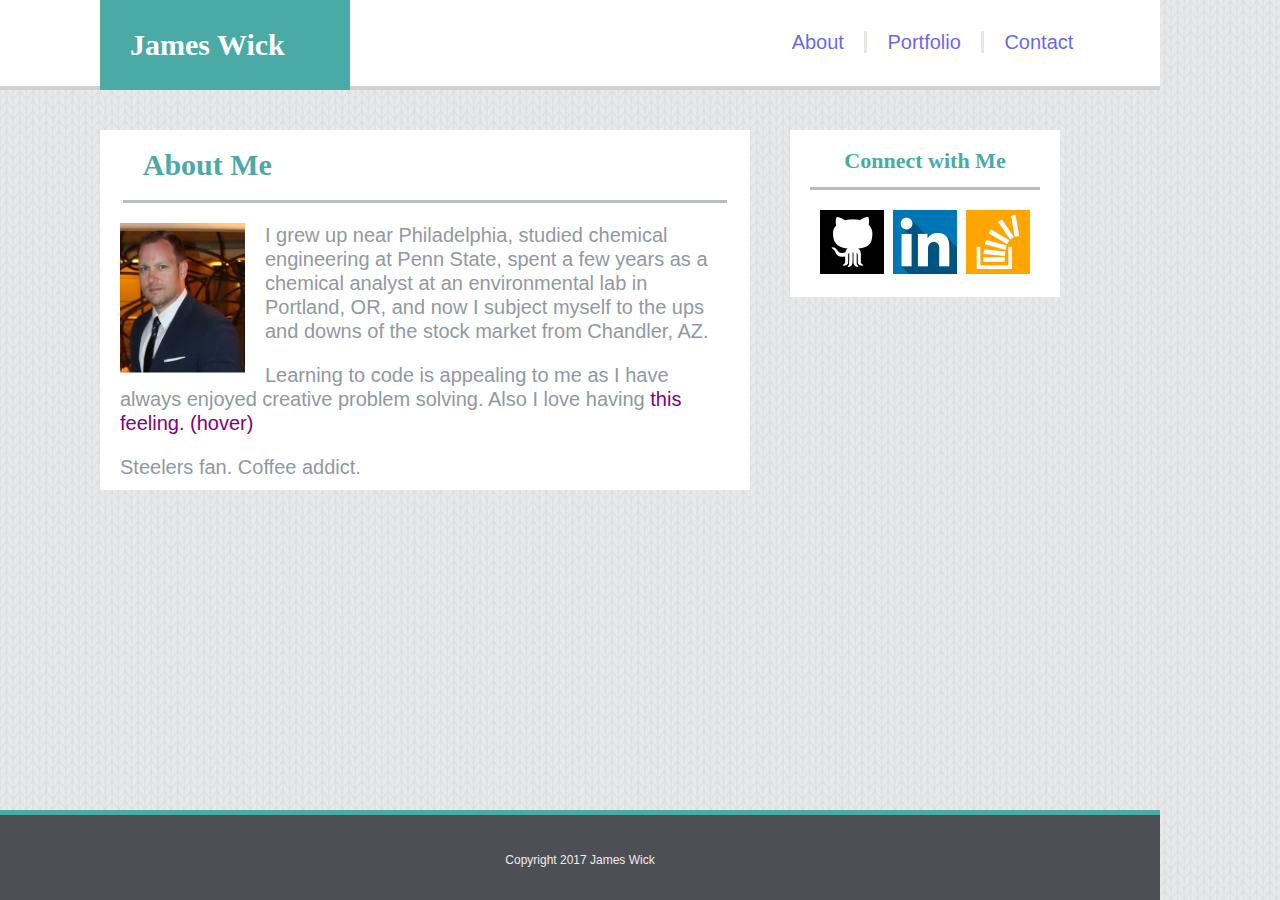
==== index.html @ fab8ad23 "started styling header" ====
<!DOCTYPE html>
<html>
<head>
	<title>James Wick</title>
	<link rel="stylesheet" href="assets/css/reset.css">
	<link rel="stylesheet" href="assets/css/style.css">
	<link rel="stylesheet" href="assets/css/media.css">
	<meta charset="UTF-8">
	<meta name="viewport" content="width=device-width, initial-scale=1.0"/>
</head>
<body>
		<header>
		<h1 id="myname">James Wick</h1>
		<ul>
			<li>
				<a href="index.html">About</a>
			</li>
			<li>
				<a href="portfolioi.html">Portfolio</a>
			</li>
			<li id="noborder">
				<a href="contact.html">Contact</a>
			</li>
		</ul>
	</header>
	<div class="content">	
		<section>
			<h2 class="sectiontitle">About Me</h2>
			<img src="assets/images/alaska.jpg" id="pic" alt="pic" height= 150 width= 125>
			<p>
			I grew up near Philadelphia,  studied chemical engineering at Penn State, spent a few years as a chemical analyst at an environmental lab in Portland, OR, and now I subject myself to the ups and downs of the stock market from Chandler, AZ.
			</p>
			<p>
			Learning to code is appealing to me as I have always enjoyed creative problem solving.  Also I love having 
			<span class="gif2">this feeling. (hover)
			<img src="assets/images/giphy.gif" id="gif">
			</span>		 
			</p>
			<p>
			Steelers fan.  Coffee addict.
			</p>
		</section>
		<aside>
			<h2 id="connect">Connect with Me</h2>
			<a href="https://github.com/jamesw61" class="socialbox">
				<img src="assets/images/git.png" alt="git" height= 64 width =64>
			</a>
			<a href="https://www.linkedin.com/in/james-wick-0b6993138/" class="socialbox">
				<img src="assets/images/linkd.png" alt="linkd" height= 64 width =64>
			</a>
			<a href="http://stackoverflow.com/users/7803617/jamesw61?tab=profile">
				<img src="assets/images/stck.png" alt="stack" id="stck" height= 64 width =64>
			</a>
		</aside>
	</div>
	<footer>
		<p id="copyright">
		Copyright 2017 James Wick
		</p>
	</footer>
</body>
</html>
---- assets/css/style.css ----
* {
	box-sizing: border-box;
	position: relative;
}

body {	
	background-image: url("../images/knitting250px.png");
	width: 1160px;
	color: #ddd6cf;
	font-family: 'Arial', 'Helvetica Neue', Helvetica, sans-serif;
	display: flex;
  	min-height: 100vh;
  	flex-direction: column;
}

.content {
	flex: 1;
}

a:link {
	text-decoration: none;
}

header {
	height: 90px;
	width: 100%;
	background-color: white;
	border-bottom: solid;
	border-width: 4px;
	border-color: #d0d0d0;
}

#myname {
	font-size: 30px;
	font-weight: bold;
	float: left;
	margin-top: 0;
	margin-left: 100px;
	color: white;
	background-color: #4aaaa5;
	padding: 30px;
	width: 250px;
}
h1, h2 {
	font-family: 'Georgia', Times, Times New Roman, serif;
}
ul li {
	display:inline;
    margin-right: 20px;     
    border-right: solid;
    padding-right: 15px;
    opacity: .6;
  	}

ul {
	width: 420px;
	color: #ddd6cf;
	padding: 20px;
	float: right;
	text-align: center;
	font-size: 20px;	
	margin-top: 12px;
}

#noborder {
	border-right: none;
}

section {
	color: #666666;
	width: 650px;
	height: 360px;
	float: left;
	margin-left: 100px;
	background-color: white;
	margin-bottom: 40px;
	margin-top: 40px;
}

.sectiontitle {
	font-size: 30px;
	color: #4aaaa5;
	font-weight: bold;
	/*changed width from 610px*/
	width: 93%;
	margin:auto;
	padding: 20px;
	border-bottom: solid;
	border-color: #b8bdc4;
	margin-bottom: 20px;
}

#pic {
	float: left;
	margin-left: 20px;
	margin-right: 20px;
}

p {
	color: #9198a3;
	margin-left: 20px;
	margin-right: 20px;
	font-size: 20px;
	margin-bottom: 1em;
	line-height: 24px;
}

aside {
	width: 270px;
	float: right;
	text-align: center;
	background-color: white;
	padding: 20px;
	margin-right: 100px;
	border-style: solid;
	border-color: red;
	margin-top: 40px;
}

#connect {
	font-size: 22px;
	font-weight: bold;
	color: #4aaaa5;
	border-bottom: solid;
	border-color: #b8bdc4;
	padding-bottom: 15px;
	margin-bottom: 20px;
}

.socialbox {
	padding-right: 5px;
}

footer {
	clear: both;
	height: 90px;
	width: 100%;
	border-top: solid;
	border-color: #4aaaa5;
	background-color: #4d4f54;
	border-width: 5px;
	margin-top: 50px;
	z-index: -1;
}

#copyright {
	width: 400px;
	margin:auto;
	text-align: center;
	color: #ededed;
	padding-top: 33px;
	font-size: 12px;	
}

.box {	
	color: white;
	width: 265px;
	margin-left: 40px;
	height:200px;
	margin-top: 33px;
	float: left;
}

#box1, #box2 {
	margin-top: 13px;
}

#mainportfolio {
	height: 805px;
	color: #4aaaa5;
	max-width: 650px;
	float: left;
	margin-left: 100px;
	background-color: white;
	margin-bottom: 40px;
	margin-top: 40px;
}

.banner {
	width: 100%;
	height: 25%;
	font-size: 20px;
	background-color: #4aaaa5;
	text-align: center;
	padding: 15px;
	bottom: 65px;
}

#contact {
	height: 585px;
}

form {
	margin-left: 20px;
	color: #666666;
	font-size: 20px;
	line-height: 40px;
}

.forminput {
	color: #777777;
	font-size: 20px;
	width: 600px;
	height: 40px;
}

#message {
	height: 200px;
}

#submit {
	background-color: #4aaaa5;
	color: white;
	height: 40px;
	font-size: 20px;
	width: 150px;
	bottom: 10px;
}

#gif {
	display: none;
}

.gif2 {
	color: purple;	
}

span.gif2:hover #gif{
	display: block;
	top: 100px;
}
---- assets/css/media.css ----
@media screen and (max-width: 980px) {
	header {
		width: 980px;
		position: fixed;
		z-index: 99;
	}

	body{
		width: 100%;

	}
	.content {
			margin-top: 110px;
	}
	section {

		width: 40%;
		margin-left: 50px;
		height: 460px;
	}
	
	aside {
		width: 30%;
		float: left;
		margin-left: 20px;
		background-color: blue;
		}
	#mainportfolio {
		height: 1250px;
	}
}

@media screen and (max-width: 768px) {
	header {
		width: 768px;
	}
	#myname {
		margin-left: 10px;
	}

	body {
		width: 100%;
		margin: auto;
	}
	section {
		width: 100%;
		height: 360px;
	}
	aside {
		width: 100%;
		float: left;
		background-color: red;
	}

}

@media screen and (max-width: 640px) {
	header {
		width: 640px;

	}
	#myname {
		width: 640px;
		margin: 0 0;
		text-align: center;
		padding: 0;
		padding-top: 10px;
		height: 45px;

	}
	ul {
		width: 640px;
		float: left;
		height: 45px;
		padding: 0 0;
	}
	ul li {
		padding-left: 50px;
		padding-right: 50px;
	}
	aside{
		background-color: green;
	}
}
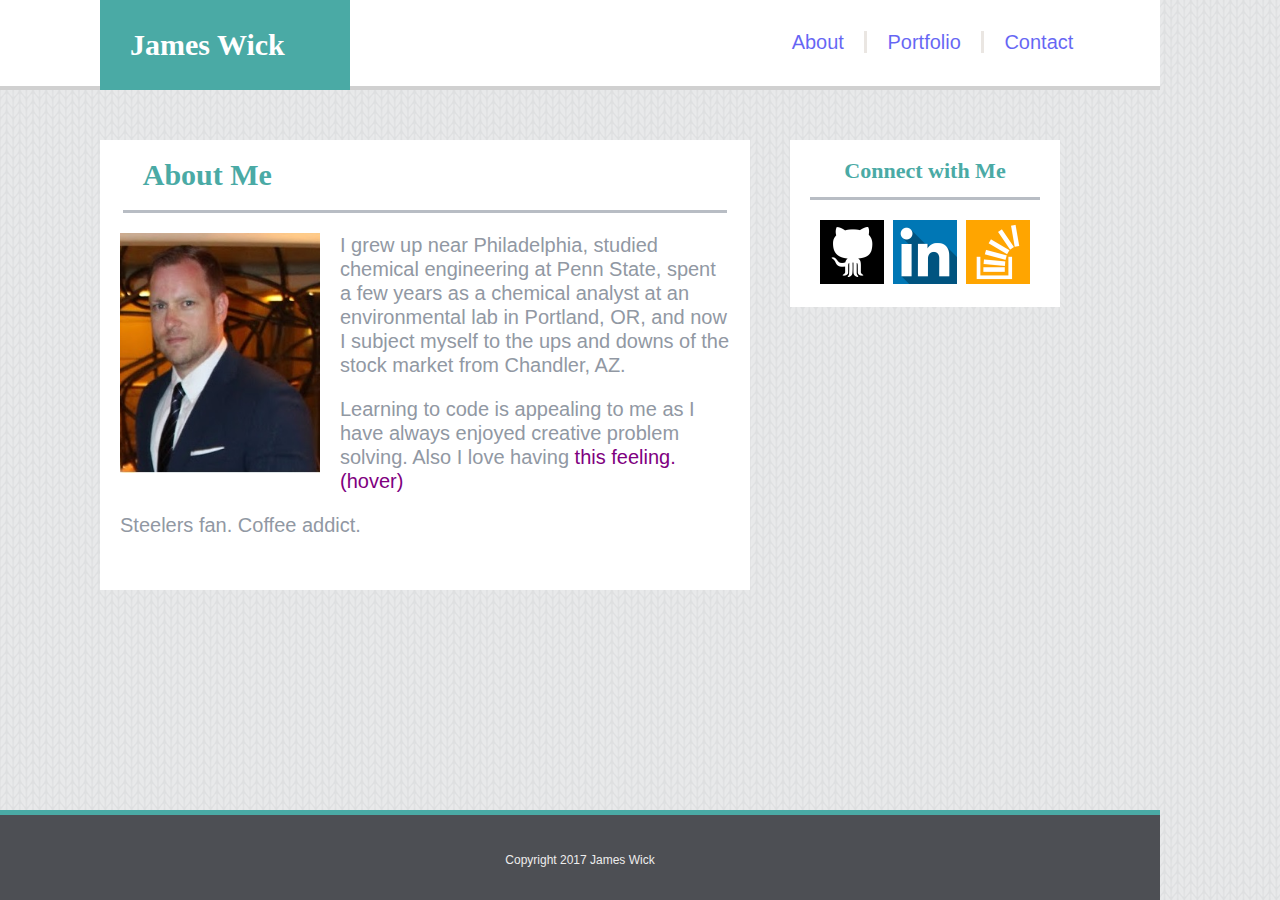
==== commit f40041fe: "styled index.html" ====
--- a/index.html
+++ b/index.html
@@ -26,7 +26,7 @@
 	<div class="content">	
 		<section>
 			<h2 class="sectiontitle">About Me</h2>
-			<img src="assets/images/alaska.jpg" id="pic" alt="pic" height= 150 width= 125>
+			<img src="assets/images/alaska.jpg" id="pic" alt="pic" height= 240 width= 200>
 			<p>
 			I grew up near Philadelphia,  studied chemical engineering at Penn State, spent a few years as a chemical analyst at an environmental lab in Portland, OR, and now I subject myself to the ups and downs of the stock market from Chandler, AZ.
 			</p>
--- a/assets/css/style.css
+++ b/assets/css/style.css
@@ -15,6 +15,7 @@
 
 .content {
 	flex: 1;
+	margin-top: 100px;
 }
 
 a:link {
@@ -23,11 +24,13 @@
 
 header {
 	height: 90px;
-	width: 100%;
+	width: 1160px;
 	background-color: white;
 	border-bottom: solid;
 	border-width: 4px;
 	border-color: #d0d0d0;
+	position: fixed;
+	z-index: 99;
 }
 
 #myname {
@@ -69,12 +72,13 @@
 section {
 	color: #666666;
 	width: 650px;
-	height: 360px;
+	height: 450px;
 	float: left;
 	margin-left: 100px;
 	background-color: white;
 	margin-bottom: 40px;
 	margin-top: 40px;
+	overflow: auto;
 }
 
 .sectiontitle {
@@ -219,6 +223,7 @@
 
 #gif {
 	display: none;
+	position: absolute;
 }
 
 .gif2 {
--- a/assets/css/media.css
+++ b/assets/css/media.css
@@ -14,17 +14,19 @@
 	}
 	section {
 
-		width: 40%;
-		margin-left: 50px;
-		height: 460px;
+		width: 45%;
+		/*margin-left: 50px;*/
+		height: 620px;
 	}
 	
 	aside {
-		width: 30%;
+		width: 29%;
 		float: left;
-		margin-left: 20px;
+		margin-left: 30px;
 		background-color: blue;
 		}
+
+
 	#mainportfolio {
 		height: 1250px;
 	}
@@ -42,21 +44,30 @@
 		width: 100%;
 		margin: auto;
 	}
+	.content {
+		margin-top: 80px;
+	}
 	section {
-		width: 100%;
-		height: 360px;
+		margin-left: 10px;
+		width: 95%;
+		height: 400px;
 	}
 	aside {
-		width: 100%;
+		margin-left: 10px;
+		width: 95%;
 		float: left;
 		background-color: red;
+		margin-top: 0px;
+		text-align: left;
 	}
 
 }
 
 @media screen and (max-width: 640px) {
 	header {
+		position: static;
 		width: 640px;
+
 
 	}
 	#myname {
@@ -73,12 +84,25 @@
 		float: left;
 		height: 45px;
 		padding: 0 0;
+		margin-bottom: 0px;
 	}
 	ul li {
 		padding-left: 50px;
 		padding-right: 50px;
 	}
+	.content {
+		margin-left: 10px;
+		margin-top: 20px;
+	}
+	section {
+		margin-top: 0px;
+		width: 95%;
+		height: 500px;
+		margin-bottom: 20px;
+	}
 	aside{
 		background-color: green;
+		margin-top: 0px;
+		width: 95%;
 	}
 }
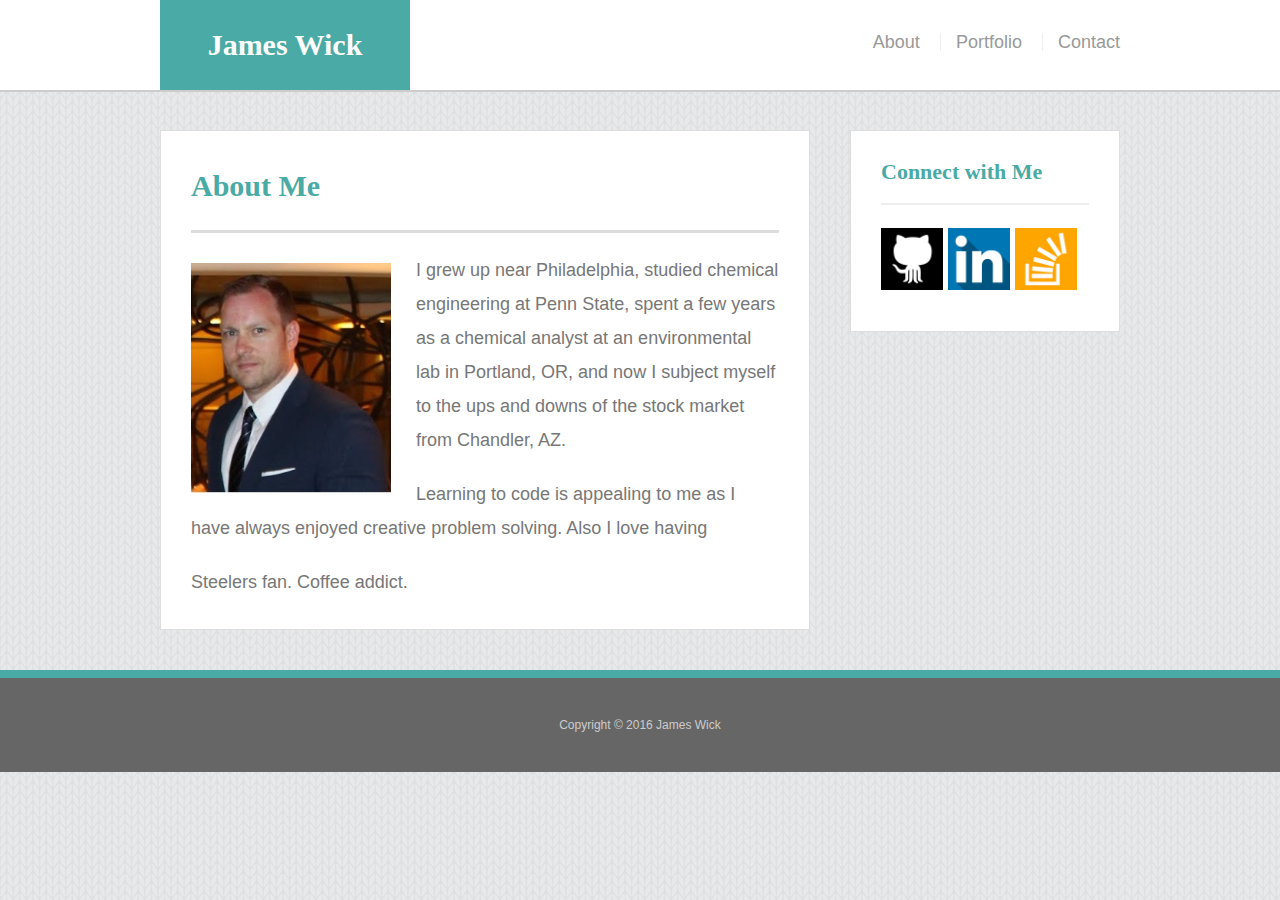
==== commit f9b29879: "changed to the solutions template" ====
--- a/index.html
+++ b/index.html
@@ -1,62 +1,59 @@
-<!DOCTYPE html>
-<html>
+<!doctype html>
+<html lang="en-us">
+
 <head>
-	<title>James Wick</title>
-	<link rel="stylesheet" href="assets/css/reset.css">
-	<link rel="stylesheet" href="assets/css/style.css">
-	<link rel="stylesheet" href="assets/css/media.css">
-	<meta charset="UTF-8">
-	<meta name="viewport" content="width=device-width, initial-scale=1.0"/>
+  <meta charset="UTF-8">
+  <title>About | Your Name</title>
+  <link rel="stylesheet" type="text/css" href="assets/css/reset.css">
+  <link rel="stylesheet" type="text/css" href="assets/css/style.css">
+  <link rel="stylesheet" href="assets/css/media.css">
+  <meta name="viewport" content="width=device-width, initial-scale=1.0"/>
 </head>
+
 <body>
-		<header>
-		<h1 id="myname">James Wick</h1>
-		<ul>
-			<li>
-				<a href="index.html">About</a>
-			</li>
-			<li>
-				<a href="portfolioi.html">Portfolio</a>
-			</li>
-			<li id="noborder">
-				<a href="contact.html">Contact</a>
-			</li>
-		</ul>
-	</header>
-	<div class="content">	
-		<section>
-			<h2 class="sectiontitle">About Me</h2>
-			<img src="assets/images/alaska.jpg" id="pic" alt="pic" height= 240 width= 200>
-			<p>
-			I grew up near Philadelphia,  studied chemical engineering at Penn State, spent a few years as a chemical analyst at an environmental lab in Portland, OR, and now I subject myself to the ups and downs of the stock market from Chandler, AZ.
-			</p>
-			<p>
-			Learning to code is appealing to me as I have always enjoyed creative problem solving.  Also I love having 
-			<span class="gif2">this feeling. (hover)
-			<img src="assets/images/giphy.gif" id="gif">
-			</span>		 
-			</p>
-			<p>
-			Steelers fan.  Coffee addict.
-			</p>
-		</section>
-		<aside>
-			<h2 id="connect">Connect with Me</h2>
-			<a href="https://github.com/jamesw61" class="socialbox">
-				<img src="assets/images/git.png" alt="git" height= 64 width =64>
-			</a>
-			<a href="https://www.linkedin.com/in/james-wick-0b6993138/" class="socialbox">
-				<img src="assets/images/linkd.png" alt="linkd" height= 64 width =64>
-			</a>
-			<a href="http://stackoverflow.com/users/7803617/jamesw61?tab=profile">
-				<img src="assets/images/stck.png" alt="stack" id="stck" height= 64 width =64>
-			</a>
-		</aside>
-	</div>
-	<footer>
-		<p id="copyright">
-		Copyright 2017 James Wick
-		</p>
-	</footer>
+
+  <header id="masthead">
+    <div class="container">
+      <a href="index.html" id="logo">James Wick</a>
+      <nav>
+        <a href="index.html">About</a>
+        <a href="portfolio.html">Portfolio</a>
+        <a href="contact.html">Contact</a>
+      </nav>
+    </div>
+  </header>
+
+  <div id="main-container" class="container">
+    <section class="main-section">
+      <h1>About Me</h1>
+
+      <img src="assets/images/alaska.jpg" class="auth-image" alt="jmw">
+
+      <p>I grew up near Philadelphia,  studied chemical engineering at Penn State, spent a few years as a chemical analyst at an environmental lab in Portland, OR, and now I subject myself to the ups and downs of the stock market from Chandler, AZ.</p>
+
+      <p>Learning to code is appealing to me as I have always enjoyed creative problem solving.  Also I love having </p>
+
+      <p>Steelers fan.  Coffee addict.</p>
+
+    </section>
+
+    <section class="sidebar">
+      <div id="connect">
+        <h2>Connect with Me</h2>
+
+        <a href="https://github.com/jamesw61"><img src="assets/images/git.png" class="social" alt="GitHub" /></a>
+        <a href="https://www.linkedin.com/in/james-wick-0b6993138/"><img src="assets/images/linkd.png" class="social" alt="LinkedIn" /></a>
+        <a href="http://stackoverflow.com/users/7803617/jamesw61?tab=profile"><img src="assets/images/stck.png" class="social" alt="Stack Overflow" /></a>
+      </div>
+    </section>
+  </div>
+
+  <footer>
+	
+    <div class="container">
+      Copyright &copy; 2016 James Wick
+    </div>
+  </footer>
 </body>
+
 </html>--- a/assets/css/style.css
+++ b/assets/css/style.css
@@ -1,236 +1,240 @@
+body {
+  font-family: Arial, "Helvetica Neue", Helvetica, sans-serif;
+  font-size: 18px;
+  line-height: 34px;
+  color: #777;
+  background: url("../images/knitting250px.png");
+}
+
 * {
-	box-sizing: border-box;
-	position: relative;
-}
-
-body {	
-	background-image: url("../images/knitting250px.png");
-	width: 1160px;
-	color: #ddd6cf;
-	font-family: 'Arial', 'Helvetica Neue', Helvetica, sans-serif;
-	display: flex;
-  	min-height: 100vh;
-  	flex-direction: column;
-}
-
-.content {
-	flex: 1;
-	margin-top: 100px;
-}
-
-a:link {
-	text-decoration: none;
-}
-
-header {
-	height: 90px;
-	width: 1160px;
-	background-color: white;
-	border-bottom: solid;
-	border-width: 4px;
-	border-color: #d0d0d0;
-	position: fixed;
-	z-index: 99;
-}
-
-#myname {
-	font-size: 30px;
-	font-weight: bold;
-	float: left;
-	margin-top: 0;
-	margin-left: 100px;
-	color: white;
-	background-color: #4aaaa5;
-	padding: 30px;
-	width: 250px;
-}
-h1, h2 {
-	font-family: 'Georgia', Times, Times New Roman, serif;
-}
-ul li {
-	display:inline;
-    margin-right: 20px;     
-    border-right: solid;
-    padding-right: 15px;
-    opacity: .6;
-  	}
-
-ul {
-	width: 420px;
-	color: #ddd6cf;
-	padding: 20px;
-	float: right;
-	text-align: center;
-	font-size: 20px;	
-	margin-top: 12px;
-}
-
-#noborder {
-	border-right: none;
-}
-
-section {
-	color: #666666;
-	width: 650px;
-	height: 450px;
-	float: left;
-	margin-left: 100px;
-	background-color: white;
-	margin-bottom: 40px;
-	margin-top: 40px;
-	overflow: auto;
-}
-
-.sectiontitle {
-	font-size: 30px;
-	color: #4aaaa5;
-	font-weight: bold;
-	/*changed width from 610px*/
-	width: 93%;
-	margin:auto;
-	padding: 20px;
-	border-bottom: solid;
-	border-color: #b8bdc4;
-	margin-bottom: 20px;
-}
-
-#pic {
-	float: left;
-	margin-left: 20px;
-	margin-right: 20px;
-}
-
+  box-sizing: border-box;
+}
+
+/* general */
+
+.container {
+  width: 100%;
+  max-width: 960px;
+  margin: 0 auto;
+  clear: both;
+}
+
+h1,
+h2,
+h3,
 p {
-	color: #9198a3;
-	margin-left: 20px;
-	margin-right: 20px;
-	font-size: 20px;
-	margin-bottom: 1em;
-	line-height: 24px;
-}
-
-aside {
-	width: 270px;
-	float: right;
-	text-align: center;
-	background-color: white;
-	padding: 20px;
-	margin-right: 100px;
-	border-style: solid;
-	border-color: red;
-	margin-top: 40px;
-}
-
-#connect {
-	font-size: 22px;
-	font-weight: bold;
-	color: #4aaaa5;
-	border-bottom: solid;
-	border-color: #b8bdc4;
-	padding-bottom: 15px;
-	margin-bottom: 20px;
-}
-
-.socialbox {
-	padding-right: 5px;
-}
+  margin-bottom: 20px;
+}
+
+p:last-child {
+  margin-bottom: 0;
+}
+
+h1,
+h2,
+h3 {
+  font-family: Georgia, Times, "Times New Roman", serif;
+  font-weight: 700;
+  color: #4aaaa5;
+}
+
+h1 {
+  padding-bottom: 20px;
+  font-size: 30px;
+  line-height: 49px;
+  border-bottom: 3px solid #ddd;
+}
+
+h2,
+h3 {
+  font-size: 22px;
+}
+
+/* header */
+
+#masthead {
+  position: fixed;
+  z-index: 99;
+  width: 100%;
+  margin: 0 0 30px;
+  overflow: auto;
+  color: #fff;
+  background: #fff;
+  border-bottom: 2px solid #ccc;
+}
+
+#logo {
+  float: left;
+  width: 250px;
+  height: 90px;
+  font-family: Georgia, Times, "Times New Roman", serif;
+  font-size: 30px;
+  font-weight: 700;
+  line-height: 90px;
+  color: #fff;
+  text-align: center;
+  text-decoration: none;
+  background: #4aaaa5;
+}
+
+nav {
+  float: right;
+  margin-top: 25px;
+}
+
+nav a {
+  display: inline-block;
+  padding-left: 15px;
+  margin-left: 15px;
+  line-height: 18px;
+  color: #999;
+  text-decoration: none;
+  border-left: 1px solid #efefef;
+}
+
+nav a:first-child {
+  border-left: 0 none;
+}
+
+/* footer */
 
 footer {
-	clear: both;
-	height: 90px;
-	width: 100%;
-	border-top: solid;
-	border-color: #4aaaa5;
-	background-color: #4d4f54;
-	border-width: 5px;
-	margin-top: 50px;
-	z-index: -1;
-}
-
-#copyright {
-	width: 400px;
-	margin:auto;
-	text-align: center;
-	color: #ededed;
-	padding-top: 33px;
-	font-size: 12px;	
-}
-
-.box {	
-	color: white;
-	width: 265px;
-	margin-left: 40px;
-	height:200px;
-	margin-top: 33px;
-	float: left;
-}
-
-#box1, #box2 {
-	margin-top: 13px;
-}
-
-#mainportfolio {
-	height: 805px;
-	color: #4aaaa5;
-	max-width: 650px;
-	float: left;
-	margin-left: 100px;
-	background-color: white;
-	margin-bottom: 40px;
-	margin-top: 40px;
-}
-
-.banner {
-	width: 100%;
-	height: 25%;
-	font-size: 20px;
-	background-color: #4aaaa5;
-	text-align: center;
-	padding: 15px;
-	bottom: 65px;
-}
-
-#contact {
-	height: 585px;
-}
-
-form {
-	margin-left: 20px;
-	color: #666666;
-	font-size: 20px;
-	line-height: 40px;
-}
-
-.forminput {
-	color: #777777;
-	font-size: 20px;
-	width: 600px;
-	height: 40px;
-}
-
-#message {
-	height: 200px;
-}
-
-#submit {
-	background-color: #4aaaa5;
-	color: white;
-	height: 40px;
-	font-size: 20px;
-	width: 150px;
-	bottom: 10px;
-}
-
-#gif {
-	display: none;
-	position: absolute;
-}
-
-.gif2 {
-	color: purple;	
-}
-
-span.gif2:hover #gif{
-	display: block;
-	top: 100px;
-}
+  padding: 30px 0;
+  clear: both;
+  font-size: 12px;
+  color: #fff;
+  color: #ccc;
+  text-align: center;
+  background: #666;
+  border-top: 8px solid #4aaaa5;
+}
+
+/* sidebar */
+
+.sidebar {
+  float: right;
+  width: 100%;
+  max-width: 270px;
+  padding: 30px;
+  margin-bottom: 20px;
+  background: #fff;
+  border: 1px solid #ddd;
+}
+
+h3,
+.sidebar h2 {
+  padding-bottom: 20px;
+  margin-bottom: 15px;
+  line-height: 22px;
+  border-bottom: 2px solid #eee;
+}
+
+.social {
+  width: 62px;
+  height: 62px;
+  margin-top: 8px;
+  margin-right: 5px;
+}
+
+.social:last-child {
+  margin-right: 0;
+}
+
+/* main */
+
+#main-container {
+  padding-top: 130px;
+}
+
+.main-section {
+  float: left;
+  width: 100%;
+  max-width: 650px;
+  padding: 30px;
+  margin: 0 0 40px;
+  background: #fff;
+  border: 1px solid #ddd;
+}
+
+/* portfolio page */
+
+.work {
+  position: relative;
+  float: left;
+  width: 274px;
+  margin: 20px 0 25px;
+  overflow: auto;
+}
+
+.work:nth-child(even) {
+  margin-right: 40px;
+}
+
+.work img {
+  width: 100%;
+  border: 0 none;
+  opacity: 0.8;
+}
+
+.work h3 {
+  position: absolute;
+  bottom: 20px;
+  width: 100%;
+  padding: 15px;
+  margin-bottom: 0;
+  font-weight: 300;
+  line-height: 30px;
+  color: #fff;
+  text-align: center;
+  background: #4aaaa5;
+  border-bottom: 0;
+}
+
+.auth-image {
+  float: left;
+  width: 200px;
+  height: auto;
+  margin-top: 10px;
+  margin-right: 25px;
+}
+
+/* contact page */
+
+#contact-form ul {
+  margin-bottom: 20px;
+}
+
+#contact-form li {
+  margin-bottom: 10px;
+}
+
+label,
+input[type=text],
+input[type=email],
+textarea {
+  display: block;
+  width: 100%;
+}
+
+input[type=text],
+input[type=email],
+textarea {
+  height: 35px;
+  padding: 0 10px;
+  font-size: 14px;
+  border: 1px solid #ddd;
+}
+
+textarea {
+  height: 200px;
+}
+
+input[type=submit] {
+  padding: 10px 30px;
+  font-size: 18px;
+	
+  color: #fff;
+  cursor: pointer;
+  background: #4aaaa5;
+  border: 0 none;
+}--- a/assets/css/media.css
+++ b/assets/css/media.css
@@ -1,108 +1,44 @@
 @media screen and (max-width: 980px) {
-	header {
-		width: 980px;
-		position: fixed;
-		z-index: 99;
-	}
-
-	body{
-		width: 100%;
-
-	}
-	.content {
-			margin-top: 110px;
-	}
-	section {
-
-		width: 45%;
-		/*margin-left: 50px;*/
-		height: 620px;
-	}
-	
-	aside {
-		width: 29%;
-		float: left;
-		margin-left: 30px;
-		background-color: blue;
-		}
-
-
-	#mainportfolio {
-		height: 1250px;
+	nav {
+		margin-right: 25px;
 	}
 }
 
 @media screen and (max-width: 768px) {
-	header {
-		width: 768px;
+	.sidebar {
+		float: left;
+		max-width: none;
 	}
-	#myname {
-		margin-left: 10px;
+	.main-section {
+		max-width: none;
+	}	
+	.work {
+		
 	}
-
-	body {
-		width: 100%;
-		margin: auto;
-	}
-	.content {
-		margin-top: 80px;
-	}
-	section {
-		margin-left: 10px;
-		width: 95%;
-		height: 400px;
-	}
-	aside {
-		margin-left: 10px;
-		width: 95%;
-		float: left;
-		background-color: red;
-		margin-top: 0px;
-		text-align: left;
-	}
-
 }
 
 @media screen and (max-width: 640px) {
-	header {
+	#masthead {
 		position: static;
-		width: 640px;
-
-
-	}
-	#myname {
-		width: 640px;
-		margin: 0 0;
-		text-align: center;
-		padding: 0;
-		padding-top: 10px;
-		height: 45px;
-
-	}
-	ul {
-		width: 640px;
-		float: left;
-		height: 45px;
-		padding: 0 0;
 		margin-bottom: 0px;
 	}
-	ul li {
-		padding-left: 50px;
-		padding-right: 50px;
+	#logo {
+		width: 100%;
+		height: 60px;
+		line-height: 60px;
+	}	
+	nav {
+		clear: both;		
+		margin-top: 5px;
+		width:50%;
+  		margin-right: 25%;
 	}
-	.content {
-		margin-left: 10px;
-		margin-top: 20px;
+	#main-container {
+		margin-top: 0px;
+		padding-top: 20px;
 	}
-	section {
-		margin-top: 0px;
-		width: 95%;
-		height: 500px;
-		margin-bottom: 20px;
+	.work {
+		width: 98%;
 	}
-	aside{
-		background-color: green;
-		margin-top: 0px;
-		width: 95%;
-	}
-}
+	
+}